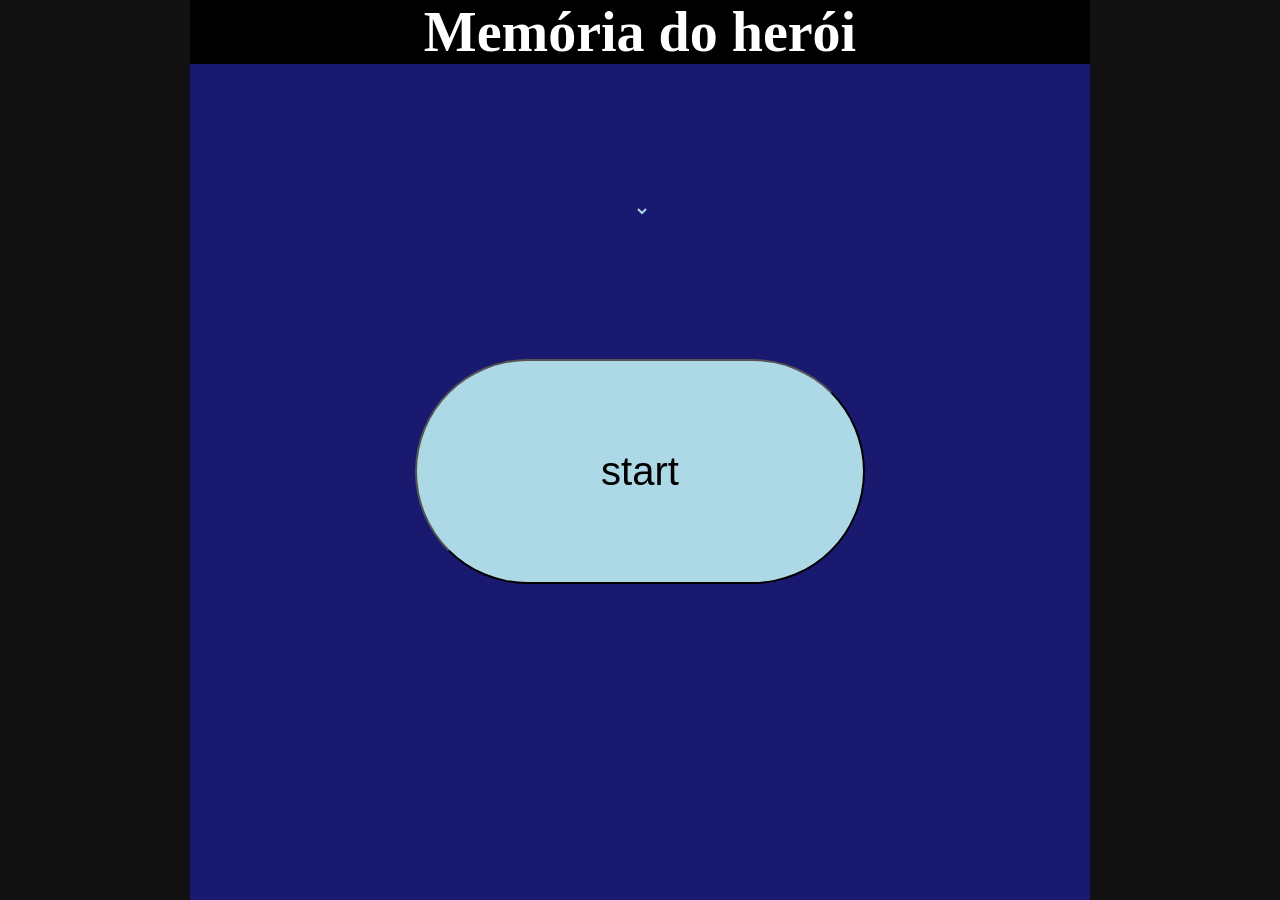
==== src/index.html @ 3194b470 "first commit" ====
<!DOCTYPE html>
<html lang="en">

<head>
    <meta charset="UTF-8">
    <meta http-equiv="X-UA-Compatible" content="IE=edge">
    <meta name="viewport" content="width=device-width, initial-scale=1.0">
    <title>Memory game</title>
    <!-- Styles -->
    <link rel="stylesheet" href="css/main.css">
    <!-- Scripts -->
    <script src="scripts/main.js" defer></script>
</head>
<body>
    <!-- menu -->
    <div id="menu">
        <h1>Memória do herói</h1>
        <div class="container">
            <select name="numCards" id="numCards"></select>
            <button id="start">start</button>
        </div>
    </div>
</body>

</html>
---- src/css/main.css ----
/*General rules*/
html {
	/*Colors*/
	background-color: #111;

	/*Box model*/
	padding: 0px;

	/*Appearance*/
	overflow: hidden;
}

body {
	/*Colors*/
	background-color: midnightblue;
	color: white;

	/*Sizing*/
	/*The width will be proportional to the smaller dimension*/
	min-width: 100vmin;
	max-width: 100vmin;
	aspect-ratio: 1;
	/* Height equals width */

	/*Box model*/
	margin: 0px auto;
	padding: 0px;
}

h1 {
	/*Colors*/
	background-color: black;

	/*Sizing*/
	width: 100%;
	max-height: 30%;
	font-size: 3.5em;

	/*Box model*/
	margin: 0px;

	/*Alignment*/
	text-align: center;
}

/*Menu*/
#menu {
	width: 100%;
	height: 100%;
}

#menu>.container {
	/*Sizing*/
	width: 100%;
	height: inherit;
	max-height: 70%;

	/*Display*/
	display: flex;
	flex-direction: column;

	/*Alignment*/
	justify-content: space-evenly;
	align-items: center;
}

/*Select*/
#numCards {
	/*Colors*/
	background-color: transparent;
	color: lightblue;

	/*Sizing*/
	font-size: 4em;

	/*Box model*/
	border: none;
	outline: none;

	/*Alignment*/
	text-align: center;

}

#numCards>option {
	/*Colors*/
	background-color: midnightblue;
}

/* Start button */
#start {
	/*Colors*/
	background-color: lightblue;

	/*Sizing*/
	font-size: 2.5em;
	min-height: 25vmin;
	max-height: 50vmin;
	aspect-ratio: 2;

	/*Box model*/
	border-radius: 15vmin;
	/* Rounded border */
}

#start:hover {
	/* light effect on hover */
	box-shadow: lightblue 0px 0px 20px;
}

/*Hidden*/
.hidden {
	display: none !important;
}
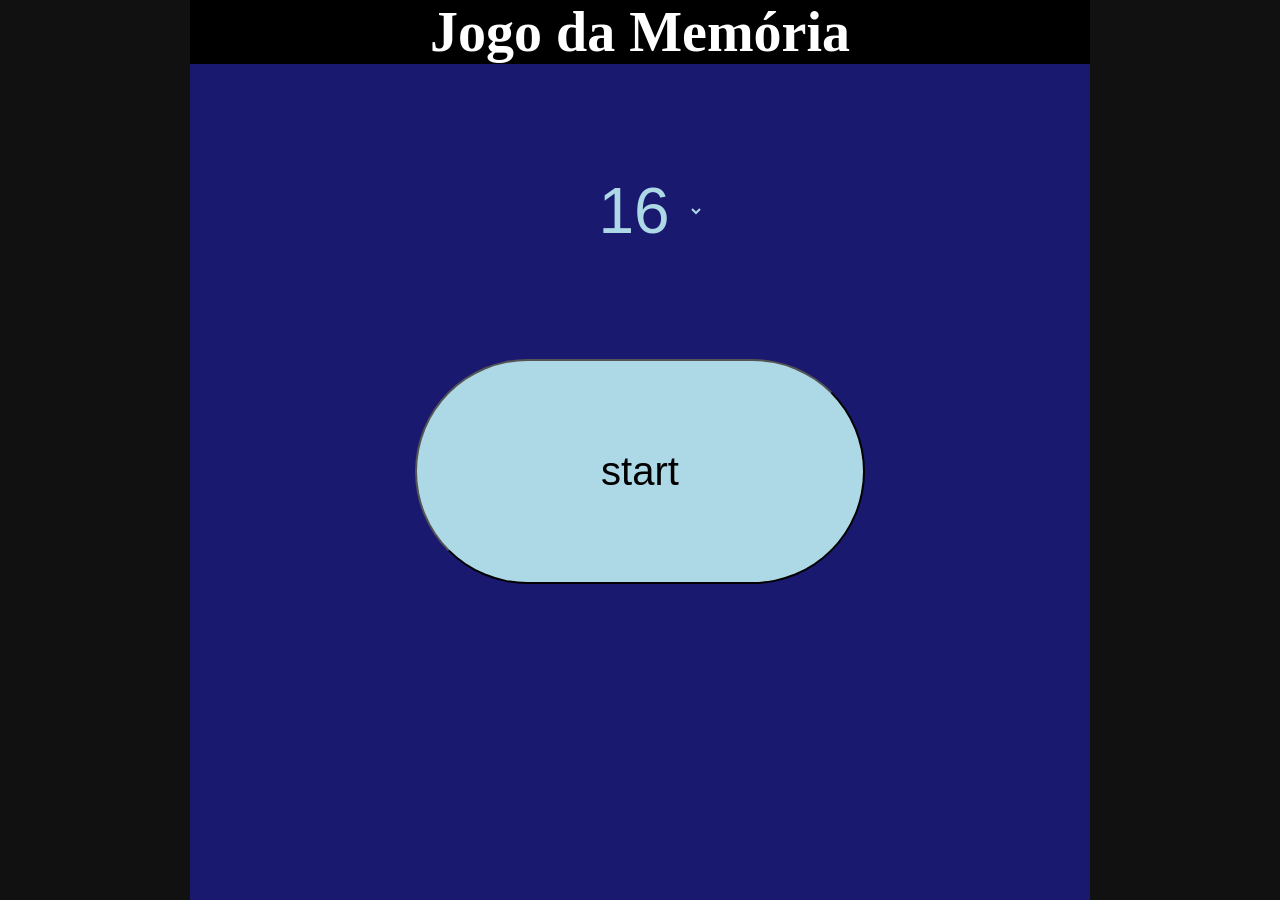
==== commit da043d96: "aula2" ====
--- a/src/index.html
+++ b/src/index.html
@@ -1,25 +1,38 @@
 <!DOCTYPE html>
-<html lang="en">
+<html lang="pt-br">
 
 <head>
     <meta charset="UTF-8">
-    <meta http-equiv="X-UA-Compatible" content="IE=edge">
     <meta name="viewport" content="width=device-width, initial-scale=1.0">
-    <title>Memory game</title>
-    <!-- Styles -->
     <link rel="stylesheet" href="css/main.css">
-    <!-- Scripts -->
     <script src="scripts/main.js" defer></script>
+    <title>Jogo de Memória</title>
 </head>
+
 <body>
-    <!-- menu -->
+    <template id="cardTemplate">
+        <div class="flip-card">
+            <div class="flip-card-inner">
+                <div class="flip-card-front"></div>
+                <div class="flip-card-back"><img src="images/heros/card01.jpeg" alt=""></div>
+            </div>
+        </div>
+    </template>
+
+    <div id="board" class="hidden"></div>
+
     <div id="menu">
-        <h1>Memória do herói</h1>
+        <h1>Jogo da Memória</h1>
         <div class="container">
-            <select name="numCards" id="numCards"></select>
+            <select name="" id="numCards"></select>
             <button id="start">start</button>
         </div>
     </div>
+
+    
+
+
+
 </body>
 
 </html>
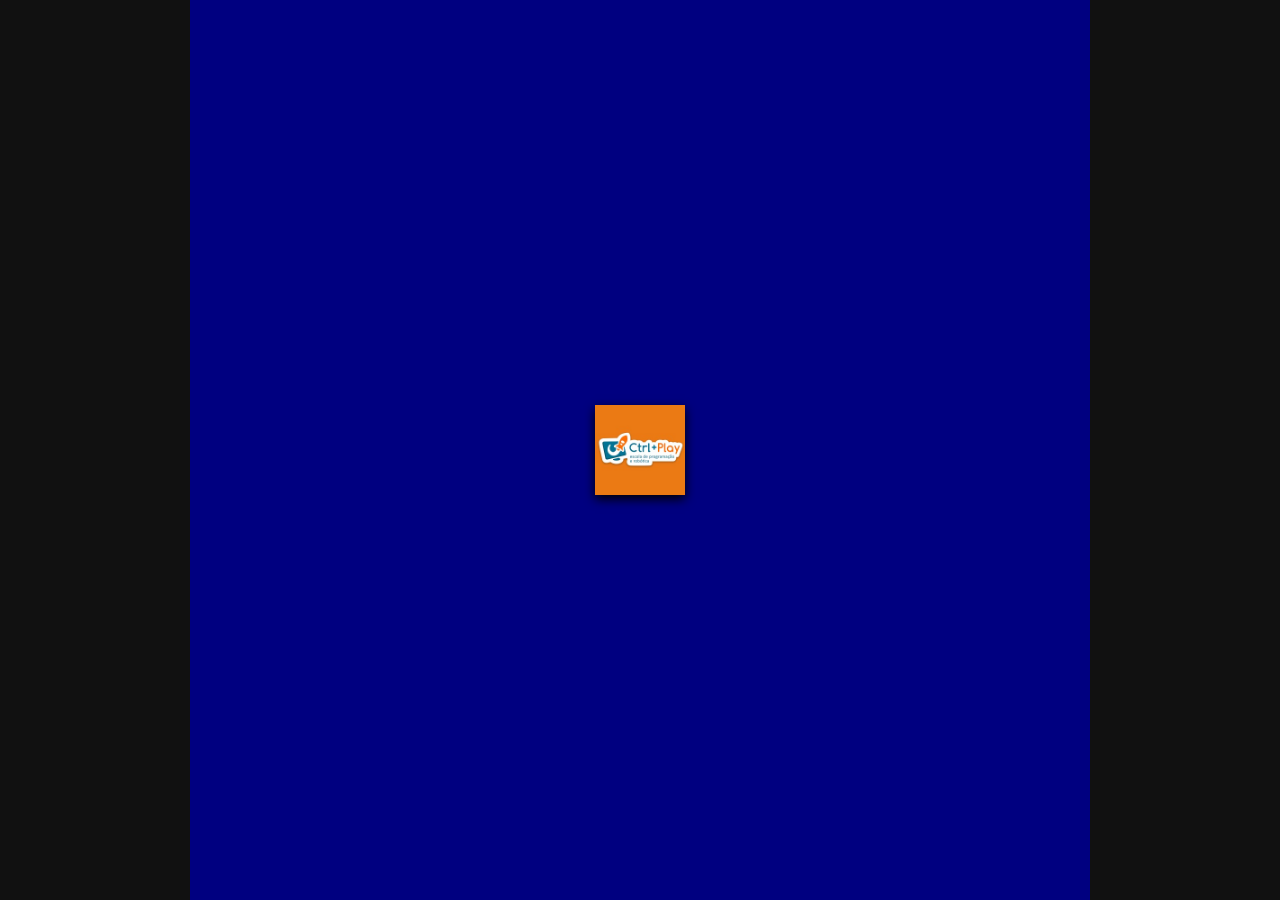
==== commit 29f3d801: "aula02" ====
--- a/src/index.html
+++ b/src/index.html
@@ -5,7 +5,12 @@
     <meta charset="UTF-8">
     <meta name="viewport" content="width=device-width, initial-scale=1.0">
     <link rel="stylesheet" href="css/main.css">
+    <link rel="stylesheet" href="css/board.css">
+    <script src="scripts/cards.js" defer></script>
+    <script src="scripts/board.js" defer></script>
     <script src="scripts/main.js" defer></script>
+    
+    
     <title>Jogo de Memória</title>
 </head>
 
--- a/src/css/board.css
+++ b/src/css/board.css
@@ -0,0 +1,91 @@
+/* Variables */
+:root{
+    --size: 10vmin;
+    --numCols: 1;
+}
+
+/* Rules for the game board */
+#board{
+    /*Colors*/
+    background-color: navy;
+
+    /*Sizing*/
+    height: 100%;
+
+    /*Display*/
+    display: grid;
+    grid-template-columns: repeat(var(--numCols),1fr);
+
+    /*Alignment*/
+    align-items: center;
+    place-items: center;
+}
+
+/*Cards*/
+.flip-card{
+    /*Colors*/
+    background-color: transparent;
+    /*Sizing*/
+    width: var(--size);
+    height: var(--size);
+    /*State*/
+    perspective: 1000px;
+}
+.flip-card-inner{
+    /*Colors*/
+    box-shadow: 0 4px 10px 0 black;
+    /*Sizing*/
+    width: 100%;
+    height: 100%;
+    /*Positioning*/
+    position: relative;
+    /*Alignment*/
+    text-align: center;
+    /*Animation*/
+    transition: transform .5s;
+    transform-style: preserve-3d;
+    /*State*/
+    pointer-events: none;
+    /*Clicks wont propagate to child elements*/
+}
+
+/* Flip selected and matched cards */
+.flip-card .flip-card-inner:is(.selected,.matched){
+    /*State*/
+    transform: rotateY(180deg);
+}
+/* Common rules for back and front of cards */
+.flip-card-front,
+.flip-card-back{
+    /*Sizing*/
+    width: 100%;
+    height: 100%;
+    /*Positioning*/
+    position: absolute;
+    /*Display*/
+    -webkit-backface-visibility: hidden;
+    backface-visibility: hidden;
+}
+/*Front of the card*/
+.flip-card-front{
+    /*Appearance*/
+    background-image: url("../images/ui/CtrlPlay.jpeg");
+    background-repeat: no-repeat;
+    background-size: cover;
+}
+
+/*Back of the card*/
+.flip-card-back{
+    /*Colors*/
+    background-color: black;
+    /*State*/
+    transform: rotateY(180deg);
+}
+.flip-card-back>img{
+    /*Sizing*/
+    width: 100%;
+    height: 100%;
+}
+.flip-card-inner.matched .flip-card-back>img{
+    opacity: .2;
+}
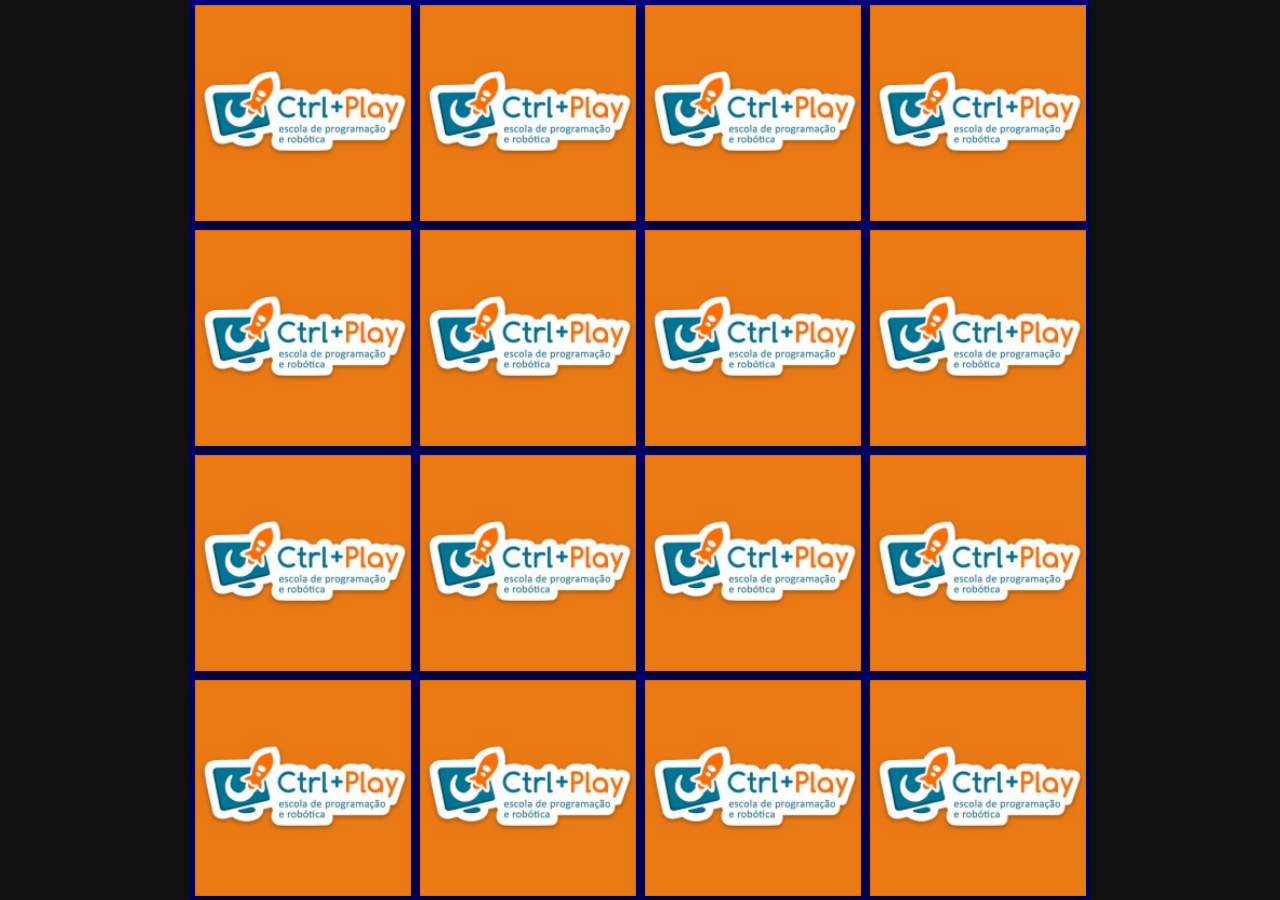
==== commit f9f06cdb: "aula03" ====
--- a/src/index.html
+++ b/src/index.html
@@ -10,7 +10,6 @@
     <script src="scripts/board.js" defer></script>
     <script src="scripts/main.js" defer></script>
     
-    
     <title>Jogo de Memória</title>
 </head>
 
@@ -19,25 +18,20 @@
         <div class="flip-card">
             <div class="flip-card-inner">
                 <div class="flip-card-front"></div>
-                <div class="flip-card-back"><img src="images/heros/card01.jpeg" alt=""></div>
+                <div class="flip-card-back"><img src="images/heros/card02.jpeg" alt=""></div>
             </div>
         </div>
     </template>
 
-    <div id="board" class="hidden"></div>
+    <div id="board"></div>
 
     <div id="menu">
         <h1>Jogo da Memória</h1>
         <div class="container">
-            <select name="" id="numCards"></select>
+            <select name="numCards" id="numCards"></select>
             <button id="start">start</button>
         </div>
     </div>
-
-    
-
-
-
 </body>
 
 </html>
